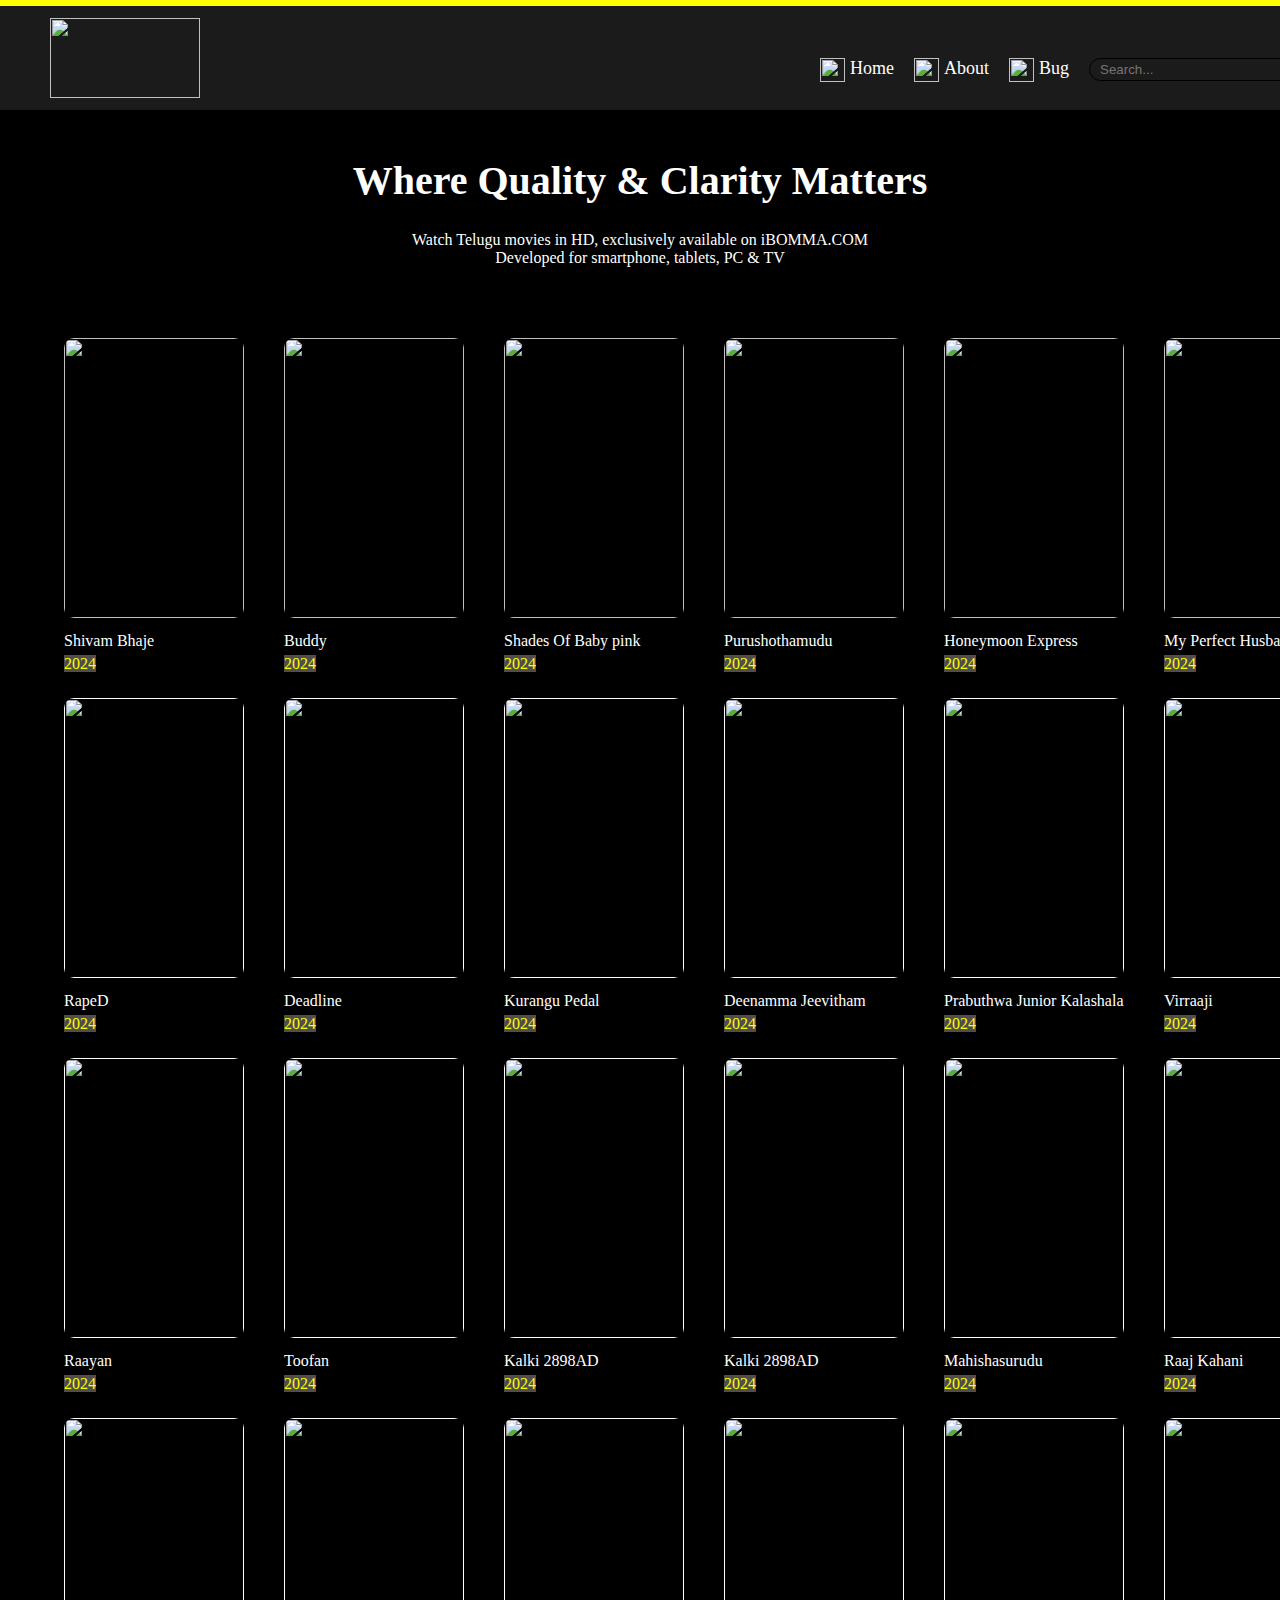
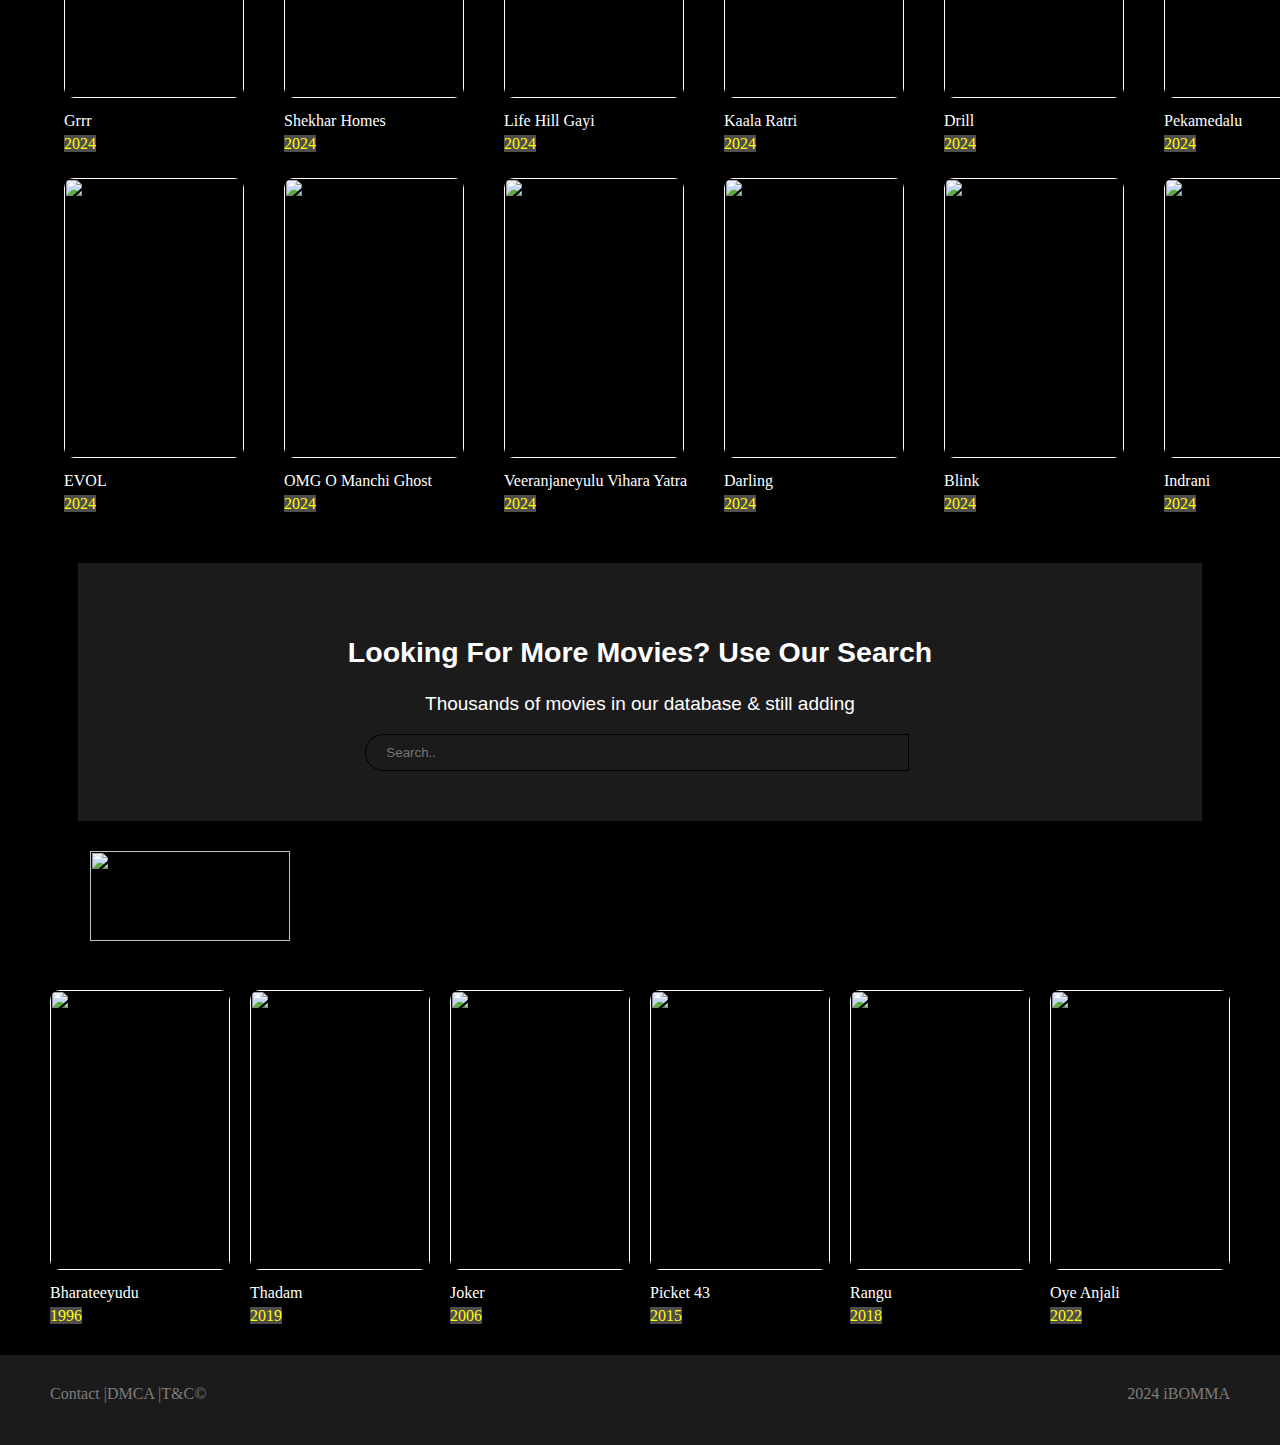
==== Ibomma.html @ 9fbe0f95 "Add files via upload" ====
<!DOCTYPE html>
<html lang="en">
<head>
    <meta charset="UTF-8">
    <meta name="viewport" content="width=device-width, initial-scale=1.0">
    <title>Watch Telugu Movies Online in HD-iBOMMA.ONE</title>
    <link rel="icon" href="images/ibicon.jpeg">
    <link rel="stylesheet" href="ibomma.css">
</head>
<body>
    <header>
        <div><img src="images/logo.png" alt=""></div>
       <nav>
        <div><img src="images/home.png" alt=""></div>
        <div class="even"><a href="">Home</a></div>
        <div><img src="images/about.png" alt=""></div>
        <div class="even"><a href="https://edu.ibomma.games/about/">About</a></div>
        <div><img src="images/bug.png" alt=""></div>
        <div class="even"><a href="https://edu.ibomma.games/bug/">Bug</a></div>
        <div> <input type="text" placeholder="Search..."></div>
        <div><img src="images/search.png" alt=""></div>
       </nav>
    </header>
    <div class="slogan">
        <h1>Where Quality & Clarity Matters</h1>
        <p> Watch Telugu movies in HD, exclusively available on iBOMMA.COM <br>
            Developed for smartphone, tablets, PC & TV</p>
    </div>
    <div class="grid-box">
        <!--main grid box-->
        <div class="grid-item">
            <a href="https://ctv.ibomma.name/ai-n2cdl/sikandar-ka-muqaddar-2024-krj3a-telugu-movie-watch-online.html">
                <div><img src="images/1222531046.jpg" alt=""></div>
                <div>Shivam Bhaje</div>
            </a>
            <span>2024</span>
        </div>
        <div class="grid-item">
            <a href="https://edu.ibomma.games/ai-n2cdl/buddy-2024-sui8y-telugu-movie-watch-online.html">
                <div><img src="images/1116803586.jpg" alt=""></div>
                <div>Buddy</div>
            </a>
            <span>2024</span>
        </div>
        <div class="grid-item">
            <a href="https://edu.ibomma.games/ai-n2cdl/shades-of-baby-pink-2024-pml2w-telugu-movie-watch-online.html">
                <div><img src="images/1008291385.jpg" alt=""></div>
                <div>Shades Of Baby pink</div>
            </a>
            <span>2024</span>
        </div>
        <div class="grid-item">
            <a href="https://edu.ibomma.games/ai-n2cdl/purushothamudu-2024-ldg4s-telugu-movie-watch-online.html">
                <div><img src="images/1327924620.jpg" alt=""></div>
                <div>Purushothamudu</div>
            </a>
            <span>2024</span>
        </div>
        <div class="grid-item">
           <a href="https://edu.ibomma.games/ai-n2cdl/honeymoon-express-2024-prd3v-telugu-movie-watch-online.html">
            <div><img src="images/1347137302.jpg" alt=""></div>
            <div>Honeymoon Express</div>
           </a>
            <span>2024</span>
        </div>
        <div class="grid-item">
            <a href="https://edu.ibomma.games/ai-n2cdl/my-perfectt-husband-2024-tnp3c-telugu-movie-watch-online.html">
                <div><img src="images/1360318088.jpg" alt=""></div>
            <div>My Perfect Husband</div>
            </a>
            <span>2024</span>
        </div>
        <div class="grid-item">
            <a href="">
                <div><img src="images/1369259692.jpg" alt=""></div>
                <div>RapeD</div>
            </a>
            <span>2024</span>
        </div>
        <div class="grid-item">
            <a href="">
                <div><img src="images/145493385.jpg" alt=""></div>
            <div>Deadline</div>
            </a>
            <span>2024</span>
        </div>
        <div class="grid-item">
           <a href="">
            <div><img src="images/1460953118.jpg" alt=""></div>
            <div>Kurangu Pedal</div>
           </a>
            <span>2024</span>
        </div>
        <div class="grid-item">
           <a href="">
            <div><img src="images/146865149.jpg" alt=""></div>
            <div>Deenamma Jeevitham</div>
           </a>
            <span>2024</span>
        </div>
        <div class="grid-item">
            <a href="">
                <div><img src="images/1624730763.jpg" alt=""></div>
            <div>Prabuthwa Junior Kalashala</div>
            </a>
            <span>2024</span>
        </div>
        <div class="grid-item">
            <a href="">
                <div><img src="images/1629634899.jpg" alt=""></div>
            <div>Virraaji</div>
            </a>
            <span>2024</span>
        </div>
        <div class="grid-item">
            <a href="">
                <div><img src="images/1673512401.jpg" alt=""></div>
            <div>Raayan</div>
            </a>
            <span>2024</span>
        </div>
        <div class="grid-item">
            <a href="">
                <div><img src="images/1696585855.jpg" alt=""></div>
            <div>Toofan</div>
            </a>
            <span>2024</span>
        </div>
        <div class="grid-item">
            <a href="">
                <div><img src="images/1862080146.jpg" alt=""></div>
            <div>Kalki 2898AD</div>
            </a>
            <span>2024</span>
        </div>
        <div class="grid-item">
            <a href="">
                <div><img src="images/1909681791.jpg" alt=""></div>
            <div>Kalki 2898AD</div>
            </a>
            <span>2024</span>
        </div>
        <div class="grid-item">
            <a href="">
                <div><img src="images/1943450024.jpg" alt=""></div>
            <div>Mahishasurudu</div>
            </a>
            <span>2024</span>
        </div>
        <div class="grid-item">
            <a href="">
                <div><img src="images/2033009413.jpg" alt=""></div>
            <div>Raaj Kahani</div>
            </a>
            <span>2024</span>
        </div>
        <div class="grid-item">
            <a href="">
                <div><img src="images/2047268809.jpg" alt=""></div>
            <div>Grrr</div>
            </a>
            <span>2024</span>
        </div>
        <div class="grid-item">
            <a href="">
                <div><img src="images/2067559079.jpg" alt=""></div>
            <div>Shekhar Homes</div>
            </a>
            <span>2024</span>
        </div>
        <div class="grid-item">
            <a href="">
                <div><img src="images/2110271093.jpg" alt=""></div>
            <div>Life Hill Gayi</div>
            </a>
            <span>2024</span>
        </div>
        <div class="grid-item">
           <a href="">
            <div><img src="images/2117375367.jpg" alt=""></div>
            <div>Kaala Ratri</div>
           </a>
            <span>2024</span>
        </div>
        <div class="grid-item">
            <a href="">
                <div><img src="images/2125365941.jpg" alt=""></div>
            <div>Drill</div>
            </a>
            <span>2024</span>
        </div>
        <div class="grid-item">
            <a href="">
                <div><img src="images/323676555.jpg" alt=""></div>
                <div>Pekamedalu</div>
            </a>
            <span>2024</span>
        </div>
        <div class="grid-item">
           <a href="">
            <div><img src="images/375795800.jpg" alt=""></div>
            <div>EVOL</div>
           </a>
            <span>2024</span>
        </div>
        <div class="grid-item">
            <a href="">
                <div><img src="images/411266924.jpg" alt=""></div>
            <div>OMG O Manchi Ghost</div>
            </a>
            <span>2024</span>
        </div>
        <div class="grid-item">
            <a href="">
                <div><img src="images/416506074.jpg" alt=""></div>
            <div>Veeranjaneyulu Vihara Yatra</div>
            </a>
            <span>2024</span>
        </div>
        <div class="grid-item">
            <a href="">
                <div><img src="images/472067666.jpg" alt=""></div>
            <div>Darling</div>
            </a>
            <span>2024</span>
        </div>
        <div class="grid-item">
           <a href="">
            <div><img src="images/733116811.jpg" alt=""></div>
            <div>Blink</div>
           </a>
            <span>2024</span>
        </div>
        <div class="grid-item">
           <a href="">
            <div><img src="images/822174375.jpg" alt=""></div>
            <div>Indrani</div>
           </a>
            <span>2024</span>
        </div>
    </div>
    
    <div class="look">
        <h2>Looking For More Movies? Use Our Search</h2>
        <p>Thousands of movies in our database & still adding</p>
        <div>
            <input type="text" placeholder="Search..">
        </div>
        <div>
            <img src="images/search.png" alt="">
        </div>
    </div>

    <div class="addimg">
        <img src="images/youmight.png" alt="">
    </div>

    <div class="addones">
        <div class="flex-item">
            <a href="">
                <div><img src="images/1327924620.jpg" alt=""></div>
                <div>Bharateeyudu</div>
            </a>
            <span>1996</span>
        </div>
        <div class="flex-item">
            <a href="">
                <div><img src="images/1360318088.jpg" alt=""></div>
                <div>Thadam</div>
            </a>
            <span>2019</span>
        </div>
        <div class="flex-item">
            <a href="">
                <div><img src="images/1624730763.jpg" alt=""></div>
                <div>Joker</div>
            </a>
            <span>2006</span>
        </div>
        <div class="flex-item">
            <a href="">
                <div><img src="images/416506074.jpg" alt=""></div>
            <div>Picket 43</div>
            </a>
            <span>2015</span>
        </div>
        <div class="flex-item">
            <a href="">
                <div><img src="images/1347137302.jpg" alt=""></div>
            <div>Rangu</div>
            </a>
            <span>2018</span>
        </div>
        <div class="flex-item">
            <a href="">
                <div><img src="images/416506074.jpg" alt=""></div>
                <div>Oye Anjali</div>
            </a>
            <span>2022</span>
        </div>
    </div>
    <footer>
        <div>
            
Contact  |DMCA  |T&C©
        </div>
        <div>
            2024 iBOMMA
        </div>
    </footer>
    
</body>
</html>
---- ibomma.css ----
body{
    background-color: #000;
    margin: 0;
}
::selection{
    background-color: yellow;
    color: #000;
}
header>div:nth-child(1) img{
    height: 80px;
    width:150px;
}
header{
    background-color: #1b1b1b;
    border-top: 6px solid yellow;
    display: flex;
    padding-top: 12px;
    padding-left: 50px;
    padding-bottom: 8px;
}
header nav img{
    height: 24px;
    width: 25px;
}
header nav div:nth-child(odd){
    padding-left: 20px;
}
.even{
    padding-left: 5px;
}
header nav a{
    text-decoration: none;
    color: white;
    font-size: 18px;
}
header>nav{
    display: flex;
    margin-left: 600px;
    padding-top: 40px;
}
nav input{
    padding: 3px;
    padding-left: 10px;
    background-color: #1b1b1b;
    color:white;
    border: 1px solid black;
    border-radius: 20px 0 0 20px;
}
nav div:nth-child(8) img{
    border-radius: 0 20px 20px 0;
    height: 22px;
}
.slogan{
    color: #fff;
    padding: 20px 20px;
    text-align: center;
}
.slogan h1{
    font-size: 40px;
    font-family:Cambria, Cochin, Georgia, Times, 'Times New Roman', serif;
}
.grid-box{
    width:90%;
    display: grid;
    grid-template-columns:auto auto auto auto auto auto;
    grid-gap: 20px;
    margin: auto;
    padding-top: 30px;
    margin-bottom: 50px;
}
.grid-box >div{
    width:200px;
}
.grid-box img,.addones img{
    width:180px;
    height: 280px;
    border-radius: 10px;
}
.grid-box div>div:nth-child(2)
{
   color:white;
}
span{
   color: yellow;
   background-color: #504d4d;
}
.grid-item a,.addones a{
    text-decoration: none;
    color:white;
}
a>div:nth-child(2):hover{
    color:#afa6a6;
}
.look{
    background-color: #1b1b1b;
    width:80%;
    margin: auto;
    padding: 50px;
    text-align: center;
    color: white;
    font-size: 19px;
    margin-bottom: 30px;
    font-family: 'Gill Sans', 'Gill Sans MT', Calibri, 'Trebuchet MS', sans-serif;
}
.look div{
    display: inline;
}
.look input{
    width: 50%  ;
    padding: 10px;
    border-radius: 20px 0 0 20px;
    border:1px solid black;
    background: #1b1b1b;
    padding-left: 20px;
    color: white;
}
.look input ::placeholder{
    color:#504d4d;
}
.look img{
    border-radius: 0 20px 20px 0;
    width:50px; 
    padding-top: 10px;
}
.addones{
    margin-top: 30px;
}
.addimg img{
    height: 90px;
    width: 200px;
    margin-left: 90px;
}
.addones{
    display: flex;
    flex-wrap: wrap;
    flex-direction: row;
    justify-content: space-around;
    padding: 10px 40px;
    margin-bottom: 20px;
}
a div{
    padding-top: 5px;
    padding-bottom: 5px;
}
footer{
    background-color: #1b1b1b;
    color: rgb(128, 124, 124);
    padding: 10px 50px;
    display: flex;
    justify-content: space-between;
    height: 50px;
    padding-top: 30px;
}
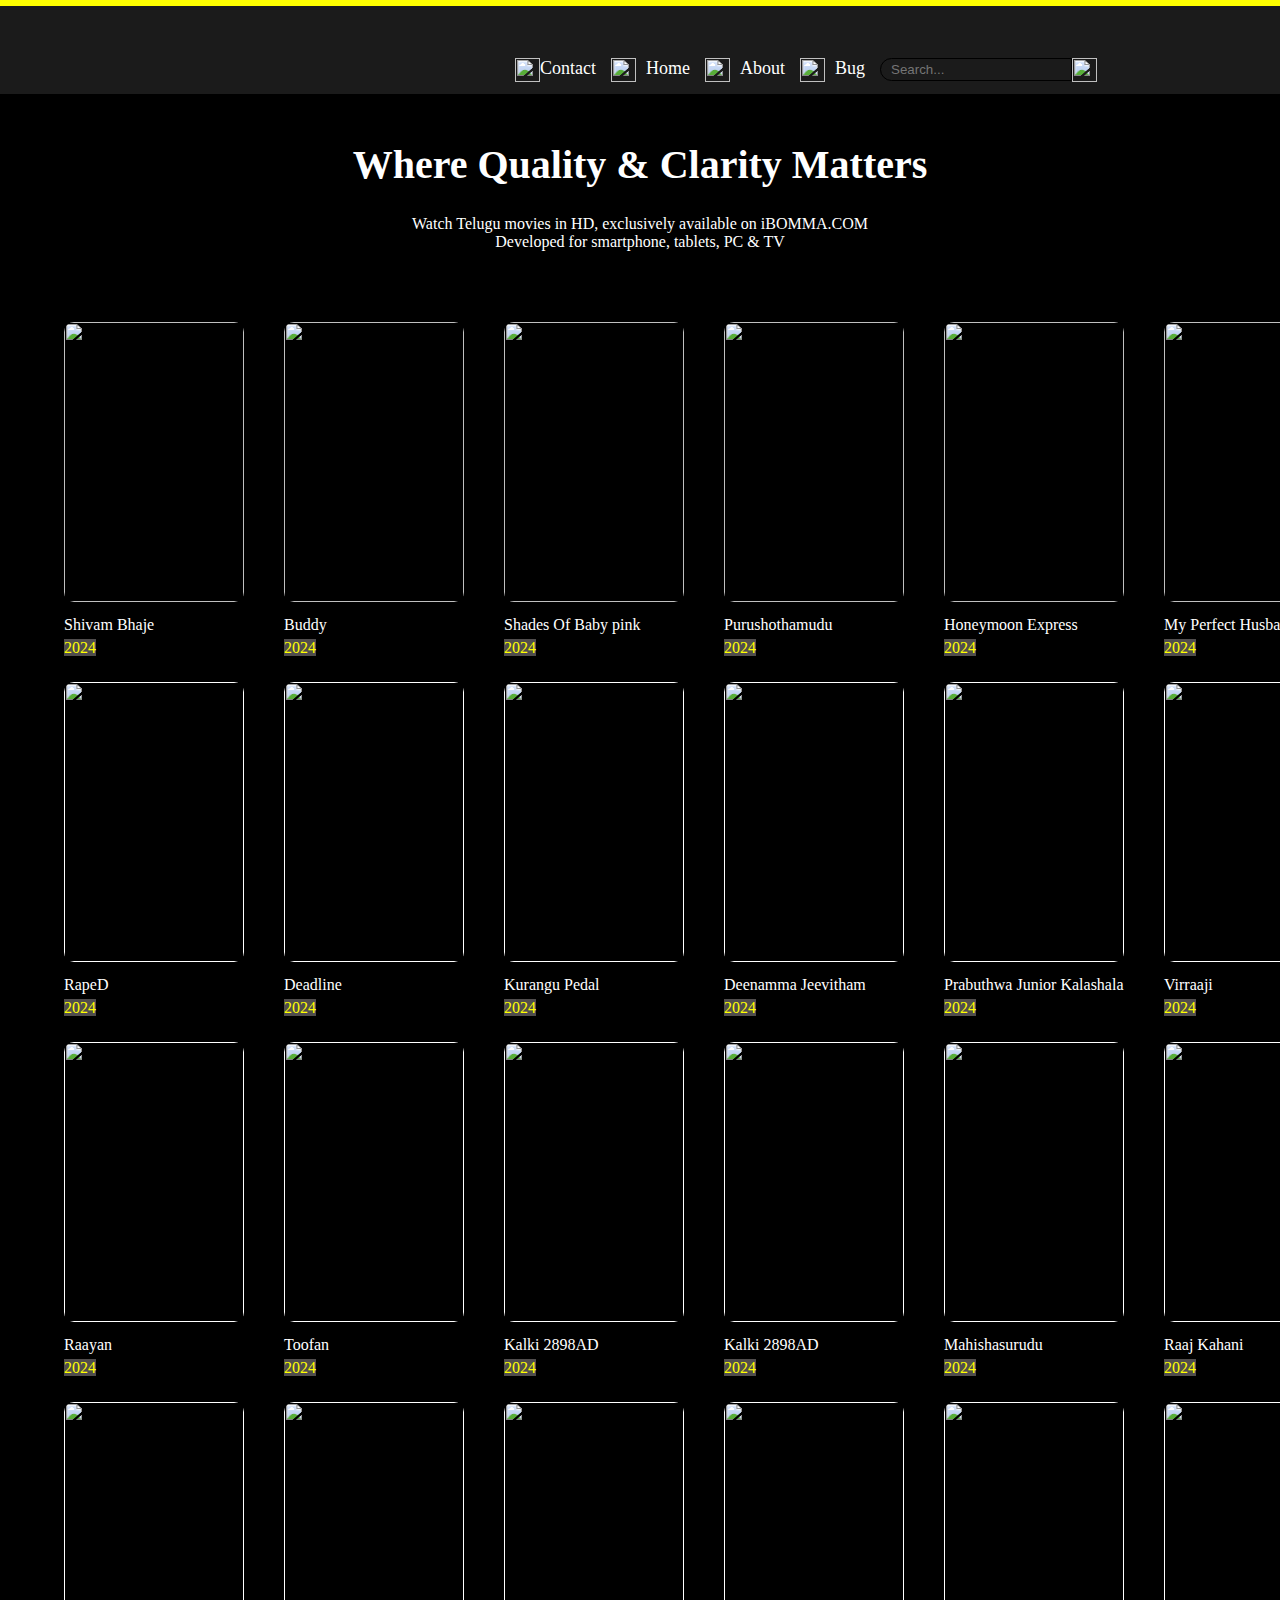
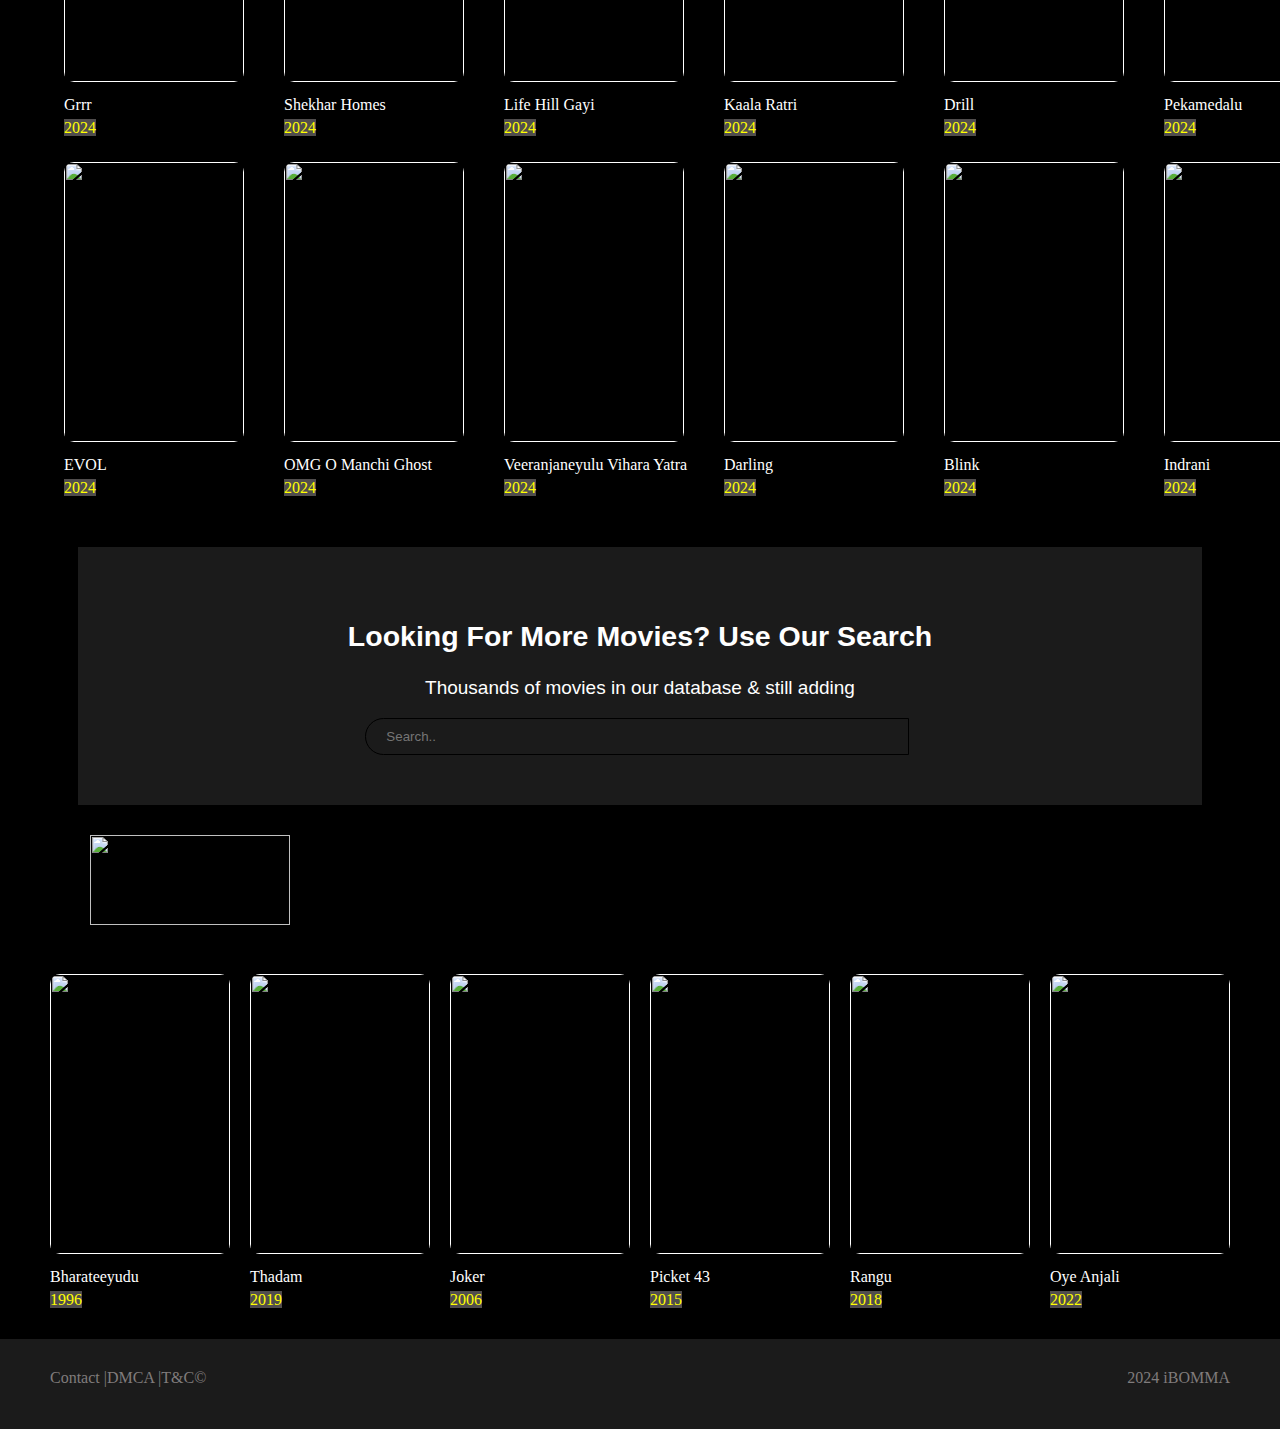
==== commit 0dfb0d01: "Add files via upload" ====
--- a/Ibomma.html
+++ b/Ibomma.html
@@ -9,8 +9,12 @@
 </head>
 <body>
     <header>
+        <div></div>
         <div><img src="images/logo.png" alt=""></div>
        <nav>
+        <div><img src="images/contact.jpg" alt=""></div>
+        <div><a href="contact.html">Contact</a></div>
+
         <div><img src="images/home.png" alt=""></div>
         <div class="even"><a href="">Home</a></div>
         <div><img src="images/about.png" alt=""></div>
--- a/ibomma.css
+++ b/ibomma.css
@@ -15,7 +15,7 @@
     border-top: 6px solid yellow;
     display: flex;
     padding-top: 12px;
-    padding-left: 50px;
+    padding-left: 0px;
     padding-bottom: 8px;
 }
 header nav img{
@@ -23,10 +23,10 @@
     width: 25px;
 }
 header nav div:nth-child(odd){
-    padding-left: 20px;
+    padding-left: 15px;
 }
 .even{
-    padding-left: 5px;
+    padding-left: 10px;
 }
 header nav a{
     text-decoration: none;
@@ -35,7 +35,7 @@
 }
 header>nav{
     display: flex;
-    margin-left: 600px;
+    margin-left: 500px;
     padding-top: 40px;
 }
 nav input{
